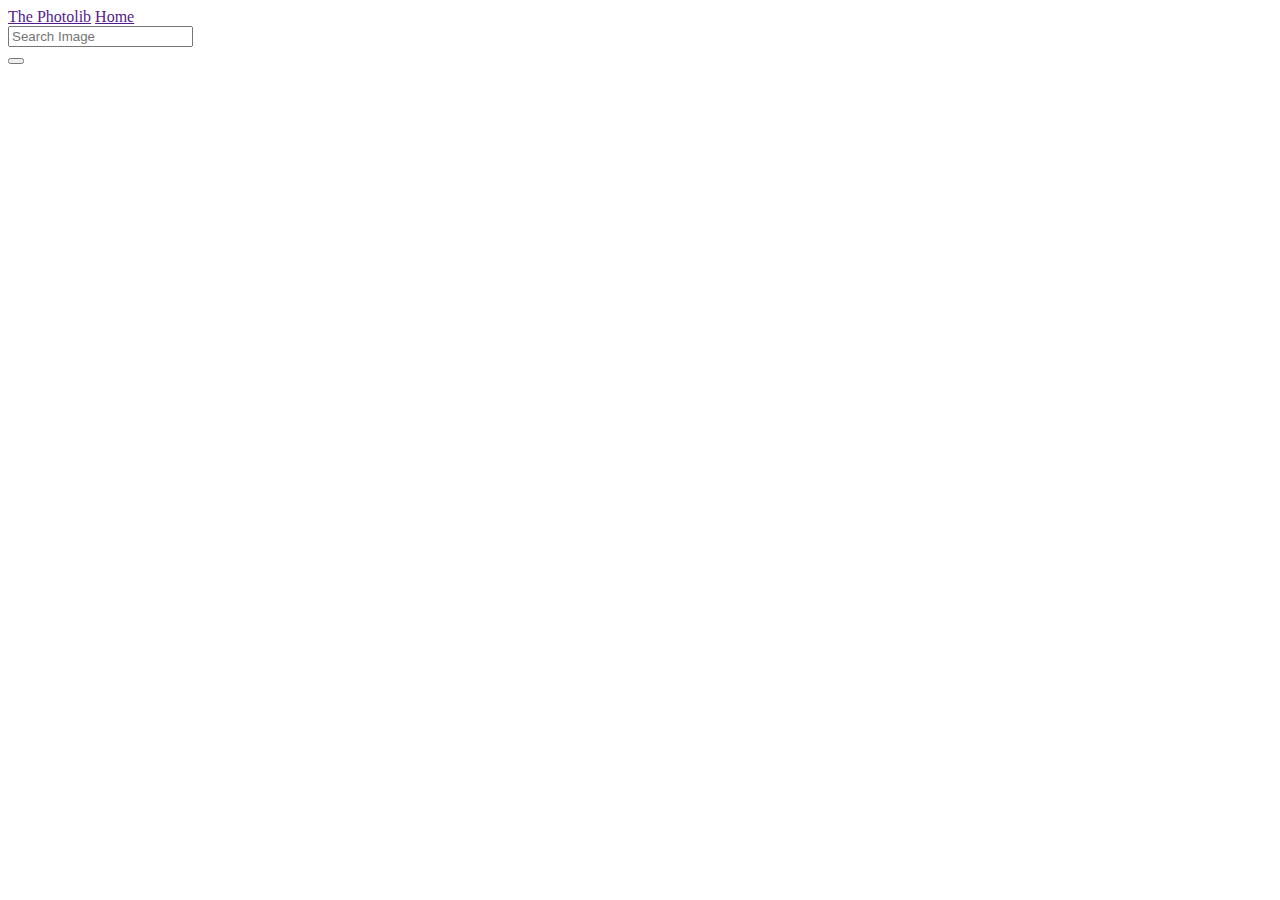
==== gallery/templates/navbar.html @ 93e44db9 "Create navbar template" ====
<!DOCTYPE html>
<html lang="en">
<head>

  <meta charset="utf-8">
  <meta name="viewport" content="width=device-width, initial-scale=1">
</head>
<body>
<nav class="navbar navbar-inverse">
  <div class="container-fluid">
    <div class="navbar-header">
      <a class="navbar-brand" href="">The Photolib</a>
      <a class="navbar-brand" href="">Home</a>

    </div>
    <!-- Adding a search form  -->
    <div class="col-sm-4 col-md-4 navbar-right">

      <form class="navbar-form" role="search" action="{% url 'search_results' %}">

        <div class="input-group">
          <input type="text" class="form-control" placeholder="Search Image" name="image">
          <div class="input-group-btn">
            <button class="btn btn-default" type="submit"><i class="glyphicon glyphicon-search"></i></button>
          </div>
        </div>

      </form>
    </div>
    <!-- search form end -->
  </div>
</nav>
</body>
</html>
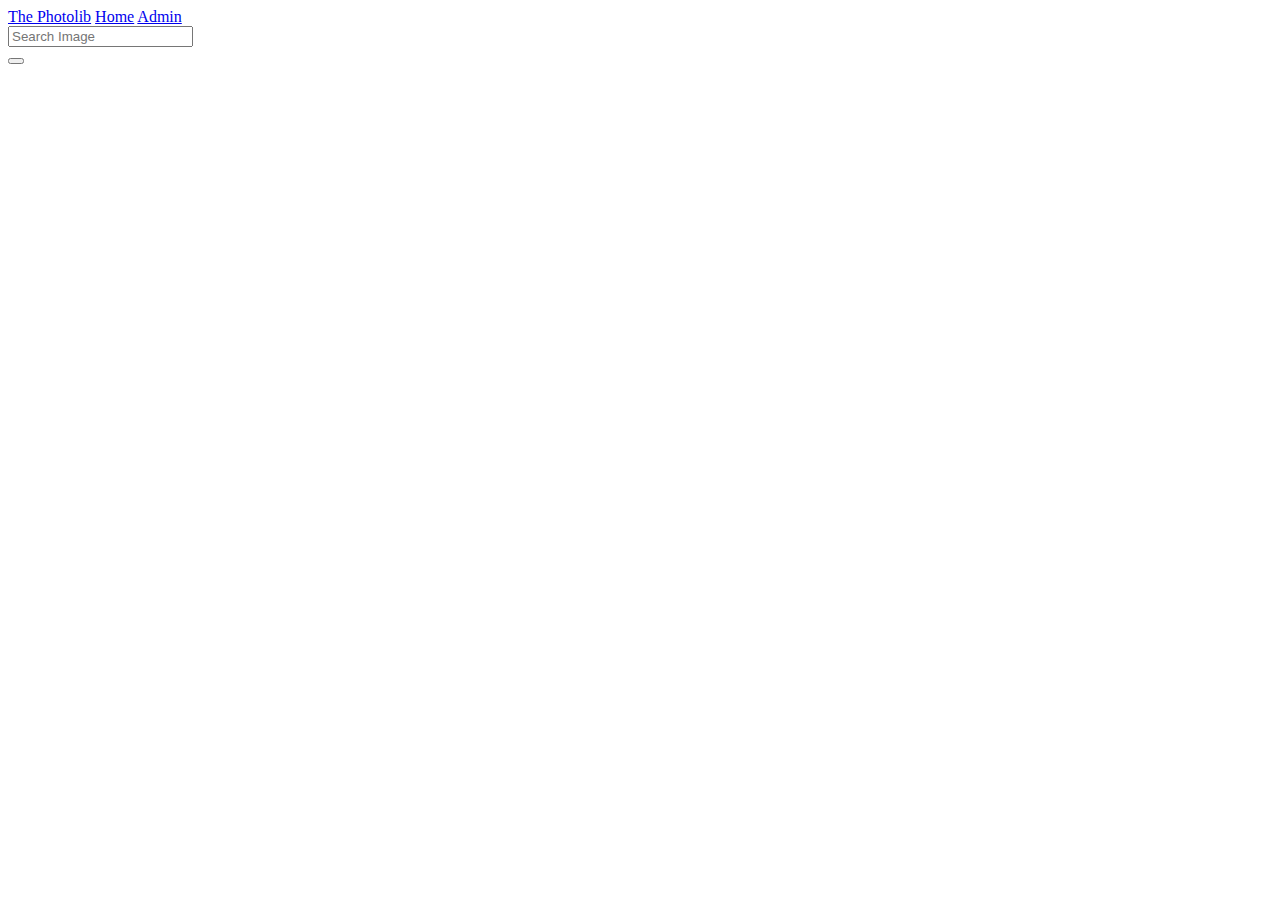
==== commit 2ba72ceb: "Modify the navbar" ====
--- a/gallery/templates/navbar.html
+++ b/gallery/templates/navbar.html
@@ -9,13 +9,12 @@
 <nav class="navbar navbar-inverse">
   <div class="container-fluid">
     <div class="navbar-header">
-      <a class="navbar-brand" href="">The Photolib</a>
-      <a class="navbar-brand" href="">Home</a>
-
+      <a class="navbar-brand" href="/">The Photolib</a>
+      <a class="navbar-brand" href="/">Home</a>
+      <a class="navbar-brand" href="/admin">Admin</a>
     </div>
     <!-- Adding a search form  -->
     <div class="col-sm-4 col-md-4 navbar-right">
-
       <form class="navbar-form" role="search" action="{% url 'search_results' %}">
 
         <div class="input-group">
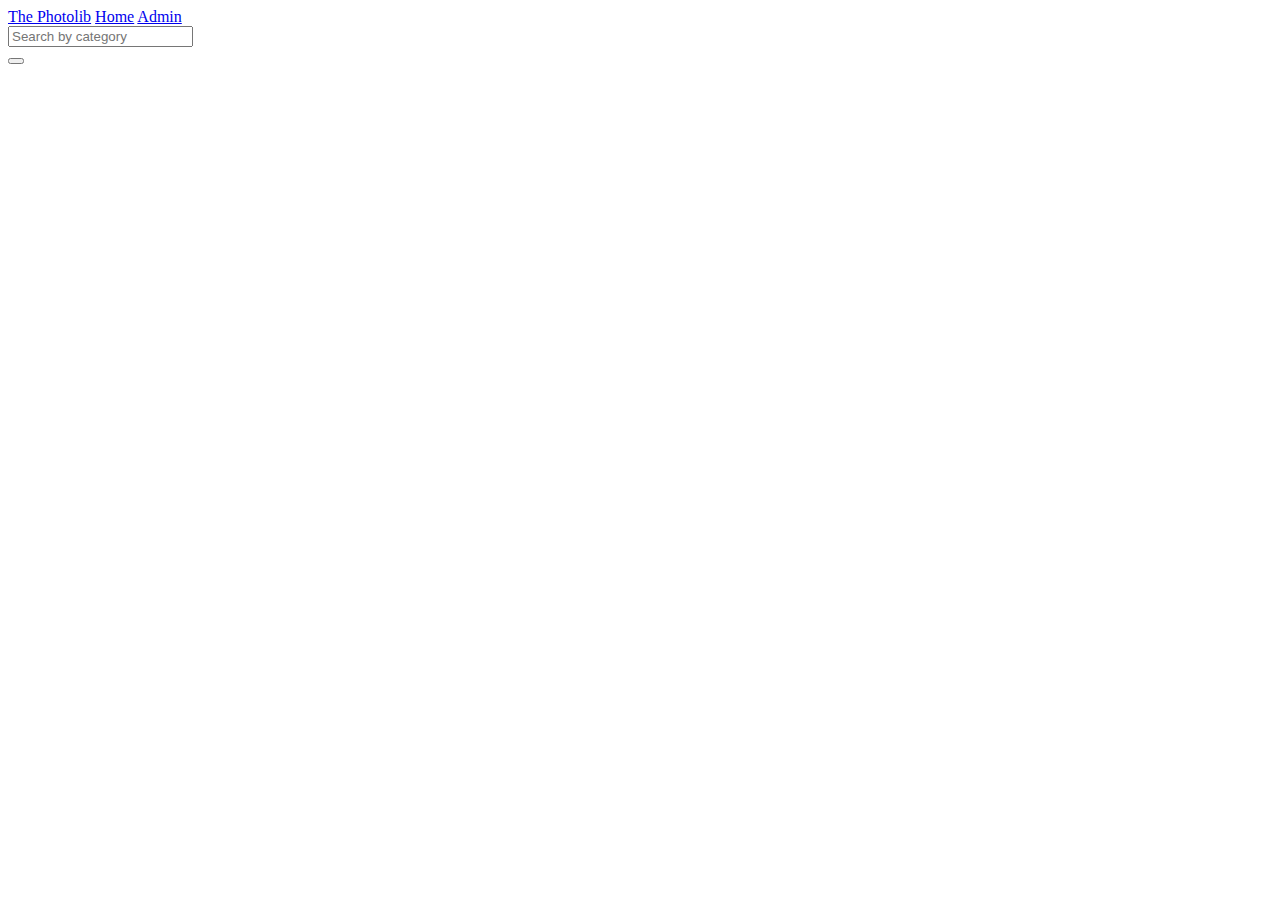
==== commit e547bca4: "Modify search placeholder" ====
--- a/gallery/templates/navbar.html
+++ b/gallery/templates/navbar.html
@@ -18,7 +18,7 @@
       <form class="navbar-form" role="search" action="{% url 'search_results' %}">
 
         <div class="input-group">
-          <input type="text" class="form-control" placeholder="Search Image" name="image">
+          <input type="text" class="form-control" placeholder="Search by category" name="image">
           <div class="input-group-btn">
             <button class="btn btn-default" type="submit"><i class="glyphicon glyphicon-search"></i></button>
           </div>
